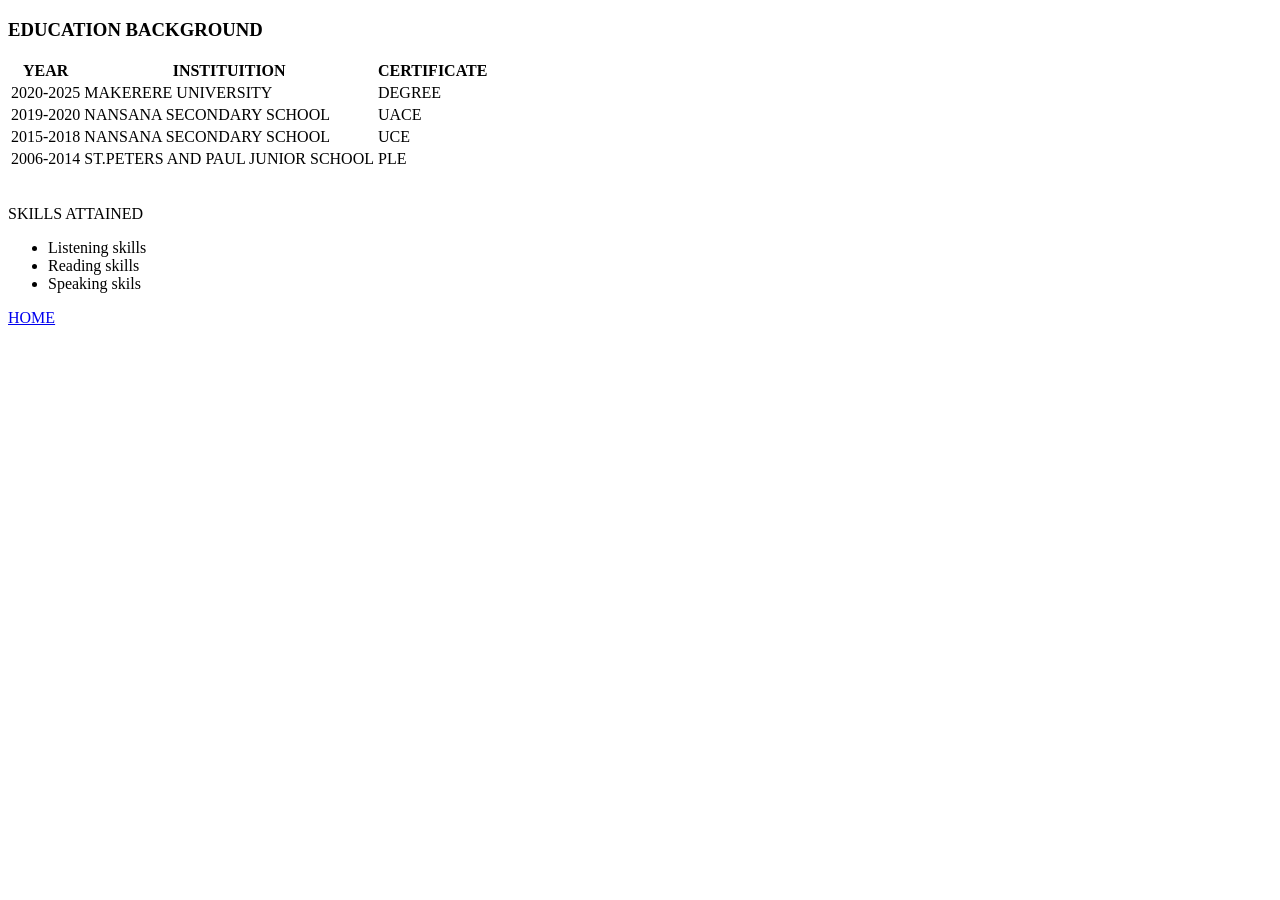
==== myEduc.html @ bfa93087 "Add files via upload" ====
<!DOCTYPE html>
<html lang="en">
<head> 
<title>RAHMAH'S EDUCATION BACKGROUND</title>
<meta charset="utf-8">
<meta http-equiv="refresh" content="20">
<meta name ="view port" content="width=width-device,initial-scale=1">
<link rel="stylesheet" href="css/style.css"/>
</head>
<body>
<h3>EDUCATION BACKGROUND</h3>
<table>
<tr>
<th>YEAR</th>
<th>INSTITUITION</th>
<th>CERTIFICATE</th>
</tr>
<tr>
<td>2020-2025</td>
<td>MAKERERE UNIVERSITY</td>
<td>DEGREE</td>
</tr>
<tr>
<td>2019-2020</td>
<td>NANSANA SECONDARY SCHOOL</td>
<td>UACE</td>
</tr>
<tr>
<td>2015-2018</td>
<td>NANSANA SECONDARY SCHOOL</td>
<td>UCE</td>
</tr>
<tr>
<td>2006-2014</td>
<td>ST.PETERS AND PAUL JUNIOR SCHOOL</td>
<td>PLE</td>
</tr>
</table>
<br>
<p>SKILLS ATTAINED</P>
<ul>
<li>Listening skills</li>
<li>Reading skills</li>
<li>Speaking skils</li>
</ul>
<a href="index.html">HOME</a>
</body>
</html>
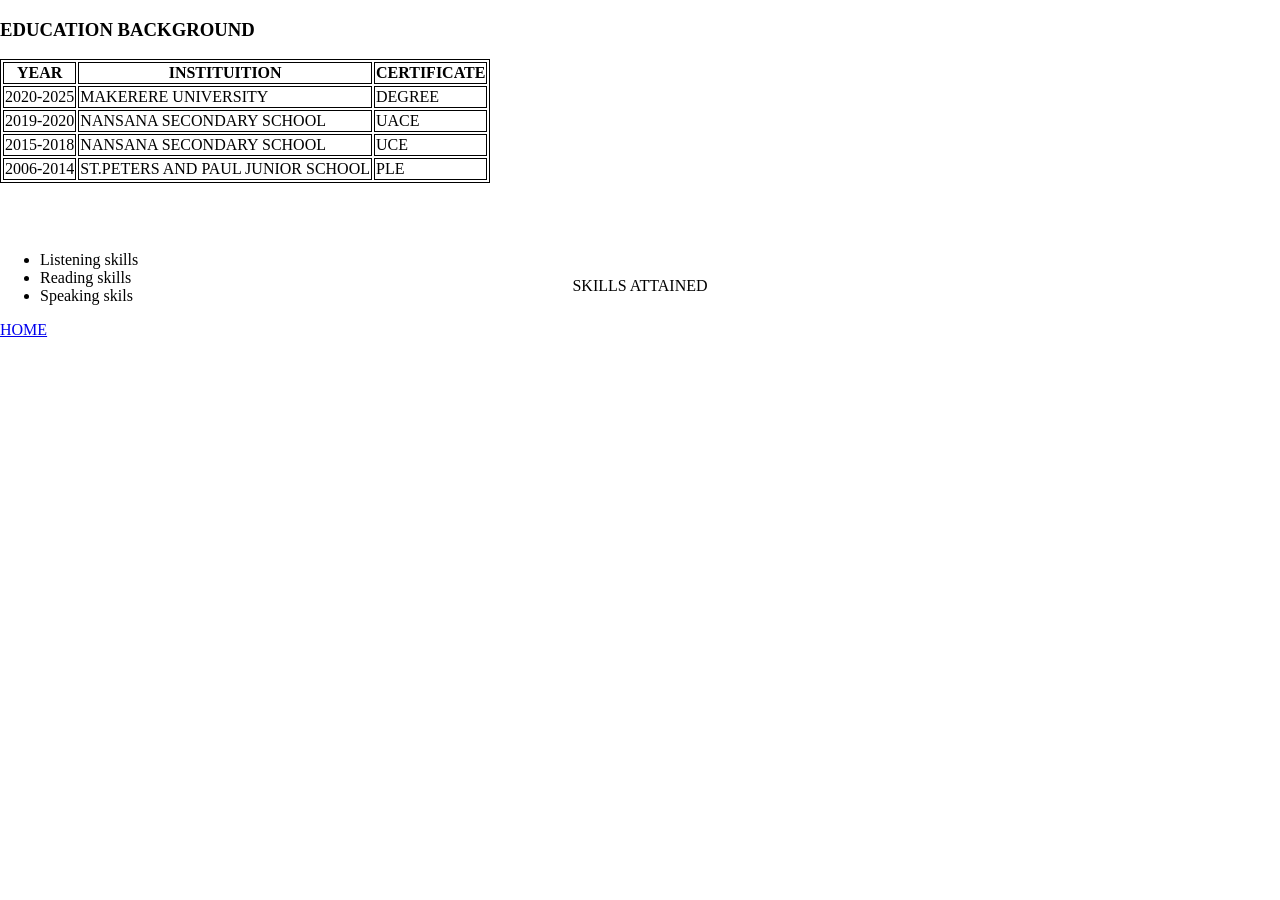
==== commit 9980fb63: "updated css" ====
--- a/myEduc.html
+++ b/myEduc.html
@@ -5,7 +5,7 @@
 <meta charset="utf-8">
 <meta http-equiv="refresh" content="20">
 <meta name ="view port" content="width=width-device,initial-scale=1">
-<link rel="stylesheet" href="css/style.css"/>
+<link rel="stylesheet" href="style.css"/>
 </head>
 <body>
 <h3>EDUCATION BACKGROUND</h3>
--- a/style.css
+++ b/style.css
@@ -0,0 +1,71 @@
+body{
+margin: 0;
+position: relative;
+}
+.bio{
+background-color:grey;
+width:200px;
+height:100px;
+position: absolute;
+
+}
+.photo{
+background-color:orange;
+width:200px;
+height:100px;
+position: absolute;
+left:400px;
+
+}
+.education{
+background-color:darkgrey;
+height:200px;
+width:200px;
+position: absolute;
+left: 200px;
+top:100px;
+
+
+
+}
+.hobbies{
+background-color:green;
+width:200px;
+height:200px;
+position: absolute;
+top:300px;
+}
+.contact{
+width:200px;
+height:200px;
+background-color:pink;
+position: absolute;
+top:300px;
+left:400px;
+}
+p{
+position:relative;
+text-align:center;
+top:60px;
+}	
+.bio:hover{
+background-color:pink;
+}
+.photo:hover{
+background-color:gold;
+}
+.education:hover{
+background-color:black;
+}
+.hobbies:hover{
+background-color:brown;
+}
+.contact:hover{
+background-color:red;
+}
+table,th,td{
+border:1px solid;
+}
+
+	
+	
